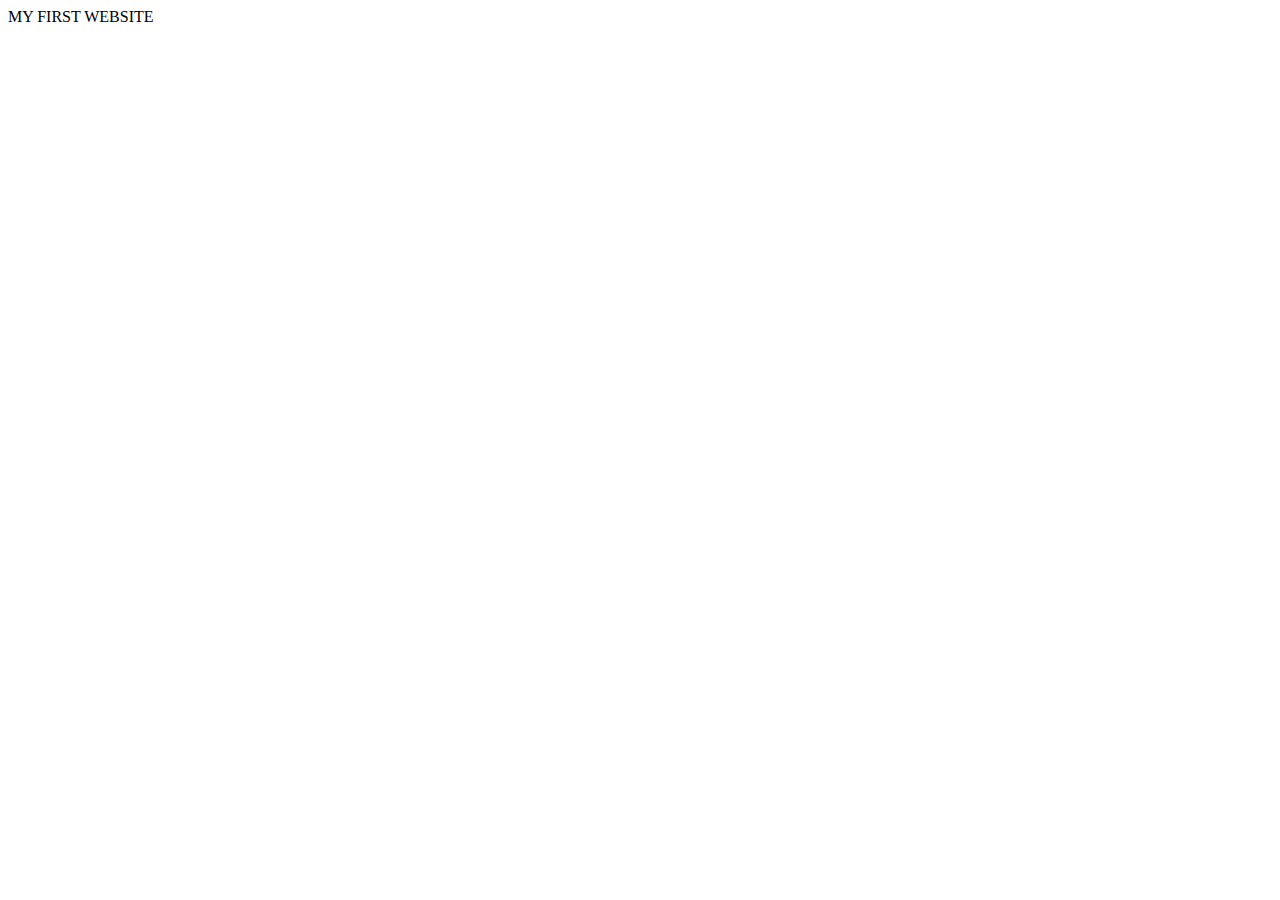
==== index.html @ fed74cf8 "my first website README" ====
<!DOCTYPE html>
<html>
    <head>
        <meta charset="utf-8">
        <title>
            My First website
        </title>
        <body>
            MY FIRST WEBSITE
        </body>
    </head>
</html>
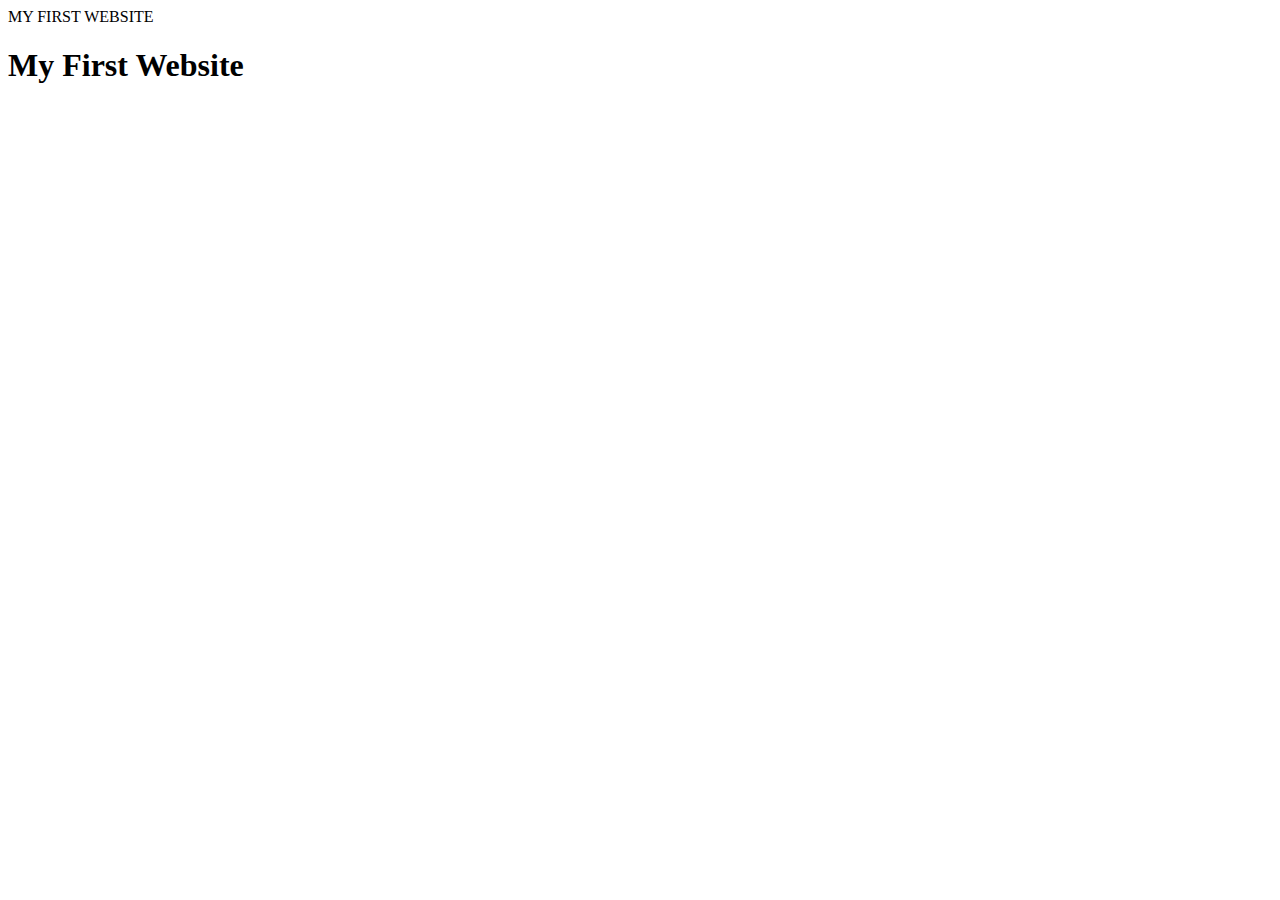
==== commit 9e2630ae: "update" ====
--- a/index.html
+++ b/index.html
@@ -7,6 +7,7 @@
         </title>
         <body>
             MY FIRST WEBSITE
+        <h1>My First Website</h1>
         </body>
     </head>
 </html>